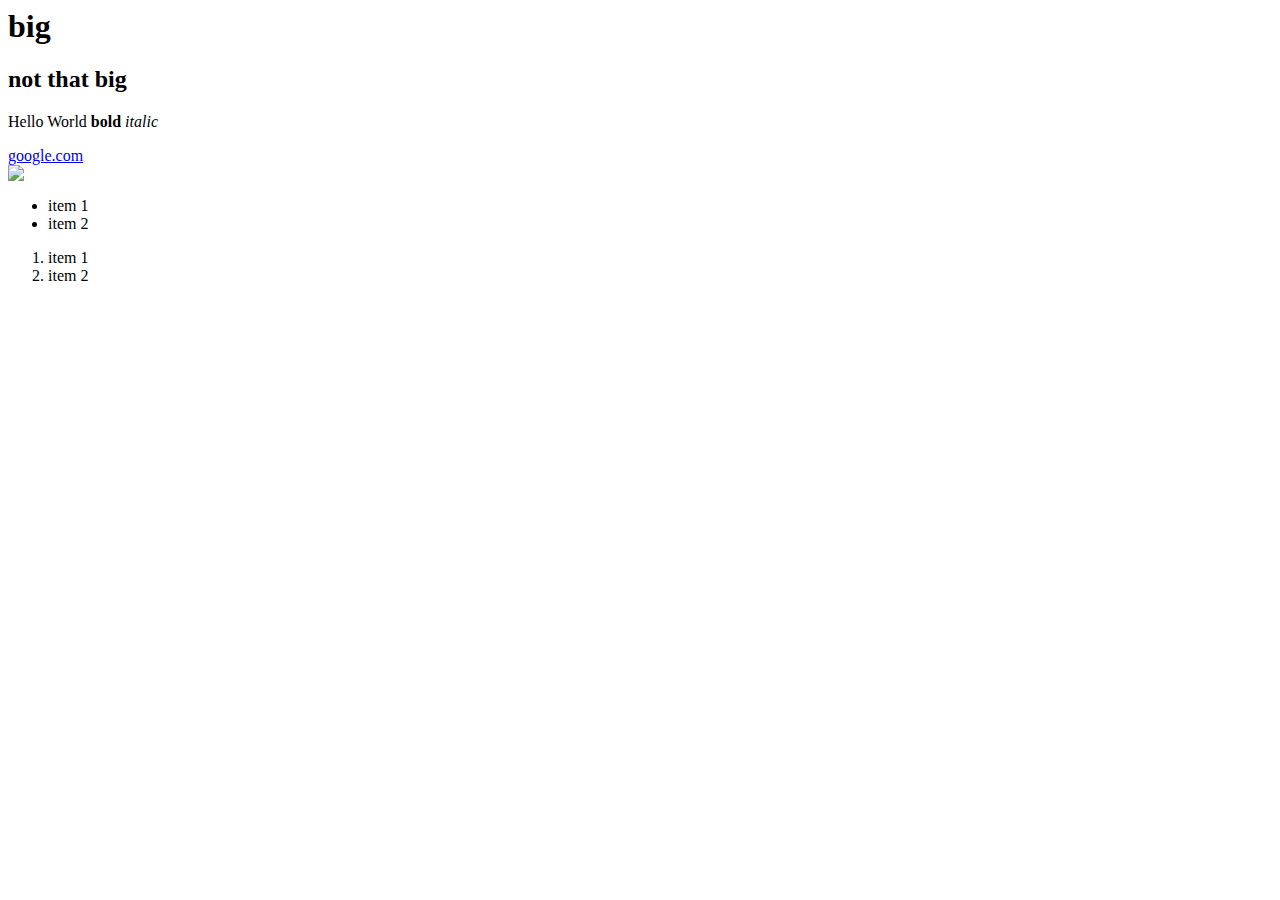
==== index.html @ 9dcf0c6d "first commit" ====
<html>
	<head>
		<title>My Webpage</title>
	</head>
	<body>
		<h1>big</h1>
		<h2>not that big</h2>
		<p>
			Hello World
			<strong>bold</strong>
			<em>italic</em>
		</p>
		<a href="http://www.google.com">google.com</a><br>

		<img src="https://encrypted-tbn0.gstatic.com/images?q=tbn:ANd9GcTcbMneIhVd3KfRhagcQcZSYjtQvkdZDzXPG9XddpErMqGzatHFuTRWvnmaPRvhMixOG5Y&usqp=CAU">

		<ul>
			<li>item 1</li>
			<li>item 2</li>
		</ul>

		<ol>
			<li>item 1</li>
			<li>item 2</li>
		</ol>

	</body>
</html>
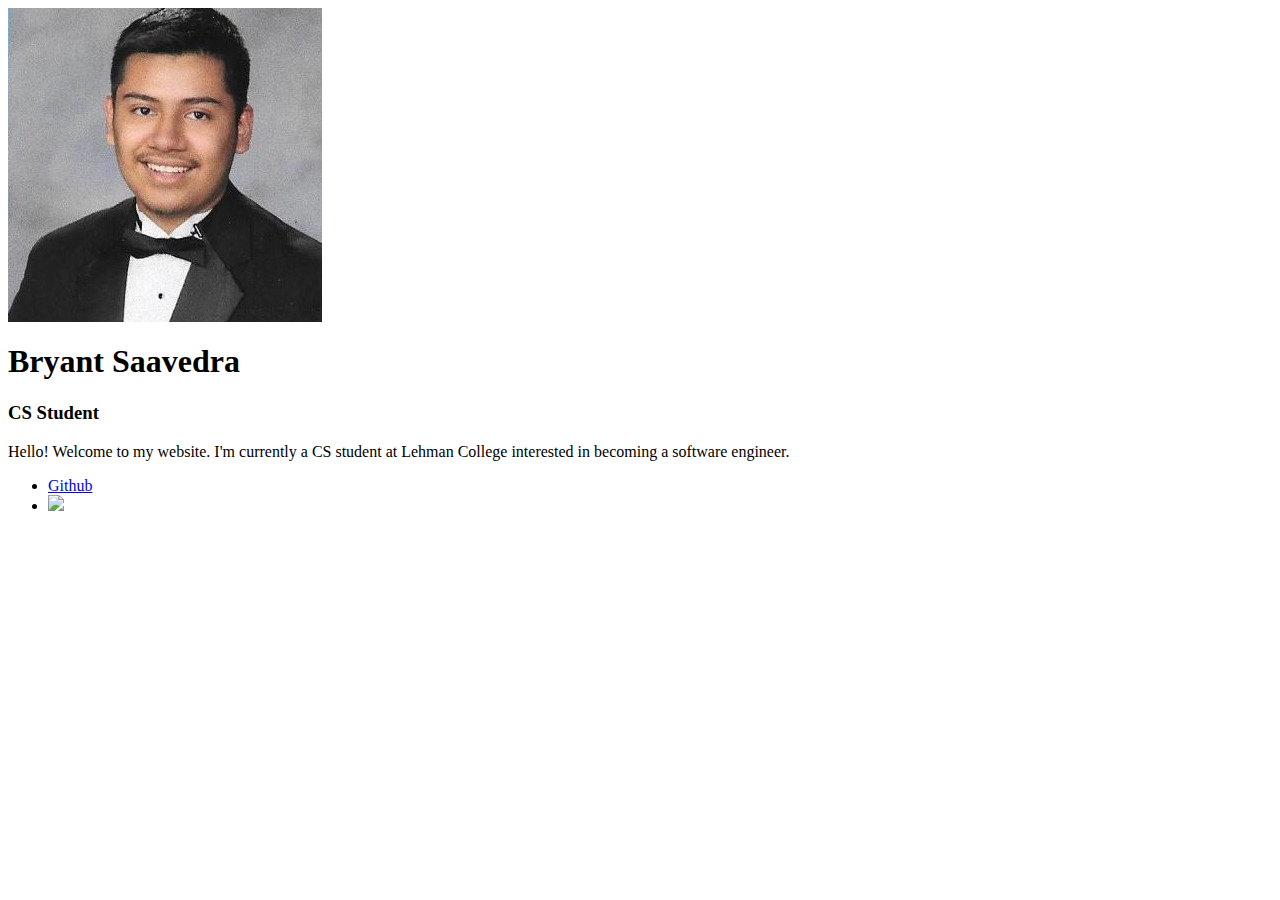
==== commit 0f872fdc: "draft" ====
--- a/index.html
+++ b/index.html
@@ -3,26 +3,20 @@
 		<title>My Webpage</title>
 	</head>
 	<body>
-		<h1>big</h1>
-		<h2>not that big</h2>
+		<img src="profile.jpg"/>
+		<h1>Bryant Saavedra</h1>
+		<h3>CS Student</h2>
 		<p>
-			Hello World
-			<strong>bold</strong>
-			<em>italic</em>
+			Hello! Welcome to my website. I'm currently a CS student at Lehman College interested in becoming a software engineer. 
 		</p>
-		<a href="http://www.google.com">google.com</a><br>
-
-		<img src="https://encrypted-tbn0.gstatic.com/images?q=tbn:ANd9GcTcbMneIhVd3KfRhagcQcZSYjtQvkdZDzXPG9XddpErMqGzatHFuTRWvnmaPRvhMixOG5Y&usqp=CAU">
 
 		<ul>
-			<li>item 1</li>
-			<li>item 2</li>
-		</ul>
-
-		<ol>
-			<li>item 1</li>
-			<li>item 2</li>
-		</ol>
-
+			<li>
+				<a href="https://github.com/BryantS42">Github</a><br>
+		    </li>	
+			<li>
+				<img src="https://www.linkedin.com/in/bryant-saavedra/">
+		    </li>
+	    </ul>	
 	</body>
 </html>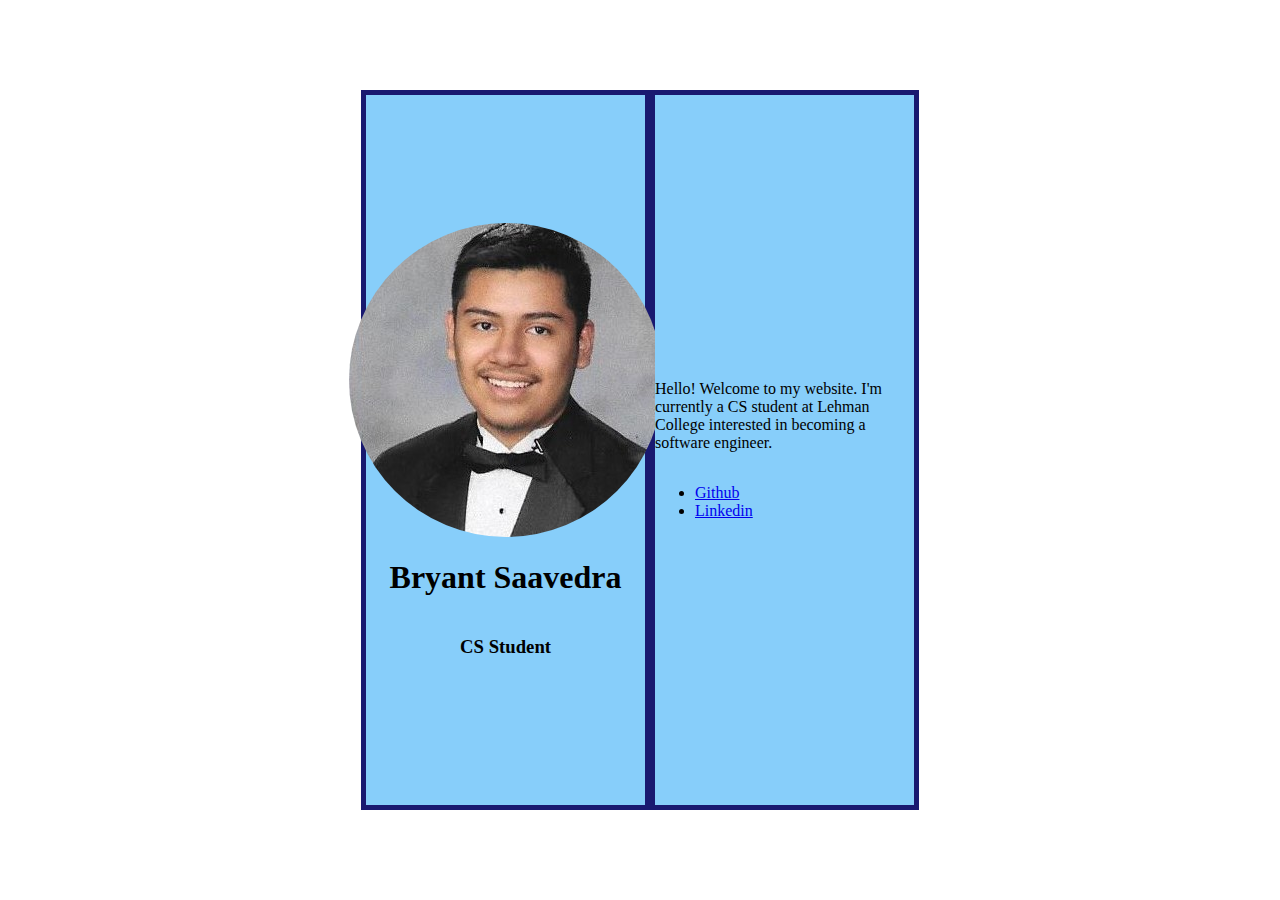
==== commit 6f8938f0: "draft2" ====
--- a/index.html
+++ b/index.html
@@ -1,22 +1,31 @@
 <html>
 	<head>
 		<title>My Webpage</title>
+		<link rel="stylesheet" type="text/css" href="style.css"
 	</head>
 	<body>
-		<img src="profile.jpg"/>
-		<h1>Bryant Saavedra</h1>
-		<h3>CS Student</h2>
-		<p>
+	  <div class="wrapper">
+
+	   <div class="first">
+		<img class="pic" src="profile.jpg"/>
+		<h1 class="name">Bryant Saavedra</h1>
+		<h3 class="subhead">CS Student</h3>
+       </div>		
+
+	   <div class="second">
+		<p class="bio">
 			Hello! Welcome to my website. I'm currently a CS student at Lehman College interested in becoming a software engineer. 
 		</p>
-
-		<ul>
+		<ul class="links">
 			<li>
 				<a href="https://github.com/BryantS42">Github</a><br>
 		    </li>	
 			<li>
-				<img src="https://www.linkedin.com/in/bryant-saavedra/">
+				<a href="https://www.linkedin.com/in/bryant-saavedra/">Linkedin</a>
 		    </li>
 	    </ul>	
+	   </div>
+
+	  </div>
 	</body>
 </html>--- a/style.css
+++ b/style.css
@@ -0,0 +1,35 @@
+html, body {
+    display: flex;
+    align-items: center;
+    justify-content: center;
+    height: 100%;
+    margin: 0px;
+    padding: 0px;
+}
+
+.wrapper{
+    background-color: midnightblue;
+    max-width: 50%;
+    display: flex;
+    flex-direction: row;
+    height: 80%;
+}
+
+.first, .second{
+    background-color: lightskyblue;
+    margin: 5px;
+    max-width: 50%;
+    flex: 1;
+    display: flex;
+    flex-direction: column;
+    justify-content: center;
+}
+
+.first{
+    align-items: center;
+    justify-content: center;
+}
+
+.pic {
+    border-radius: 50%;
+}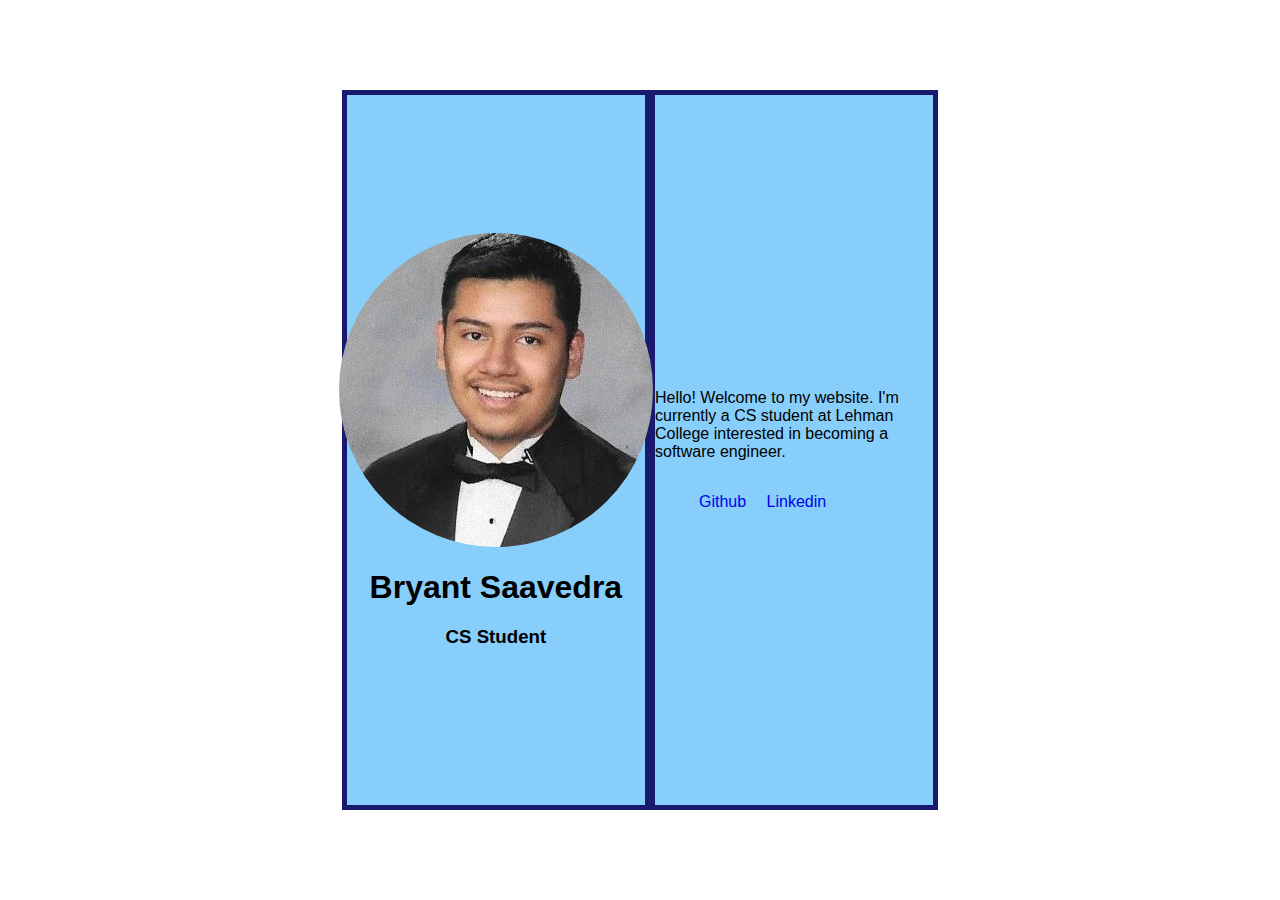
==== commit 5cb64096: "draft3" ====
--- a/index.html
+++ b/index.html
@@ -2,6 +2,7 @@
 	<head>
 		<title>My Webpage</title>
 		<link rel="stylesheet" type="text/css" href="style.css"
+		<link href="https://fonts.googleapis.com/css?family=Open+Sans|Roboto" rel="stylesheet">
 	</head>
 	<body>
 	  <div class="wrapper">
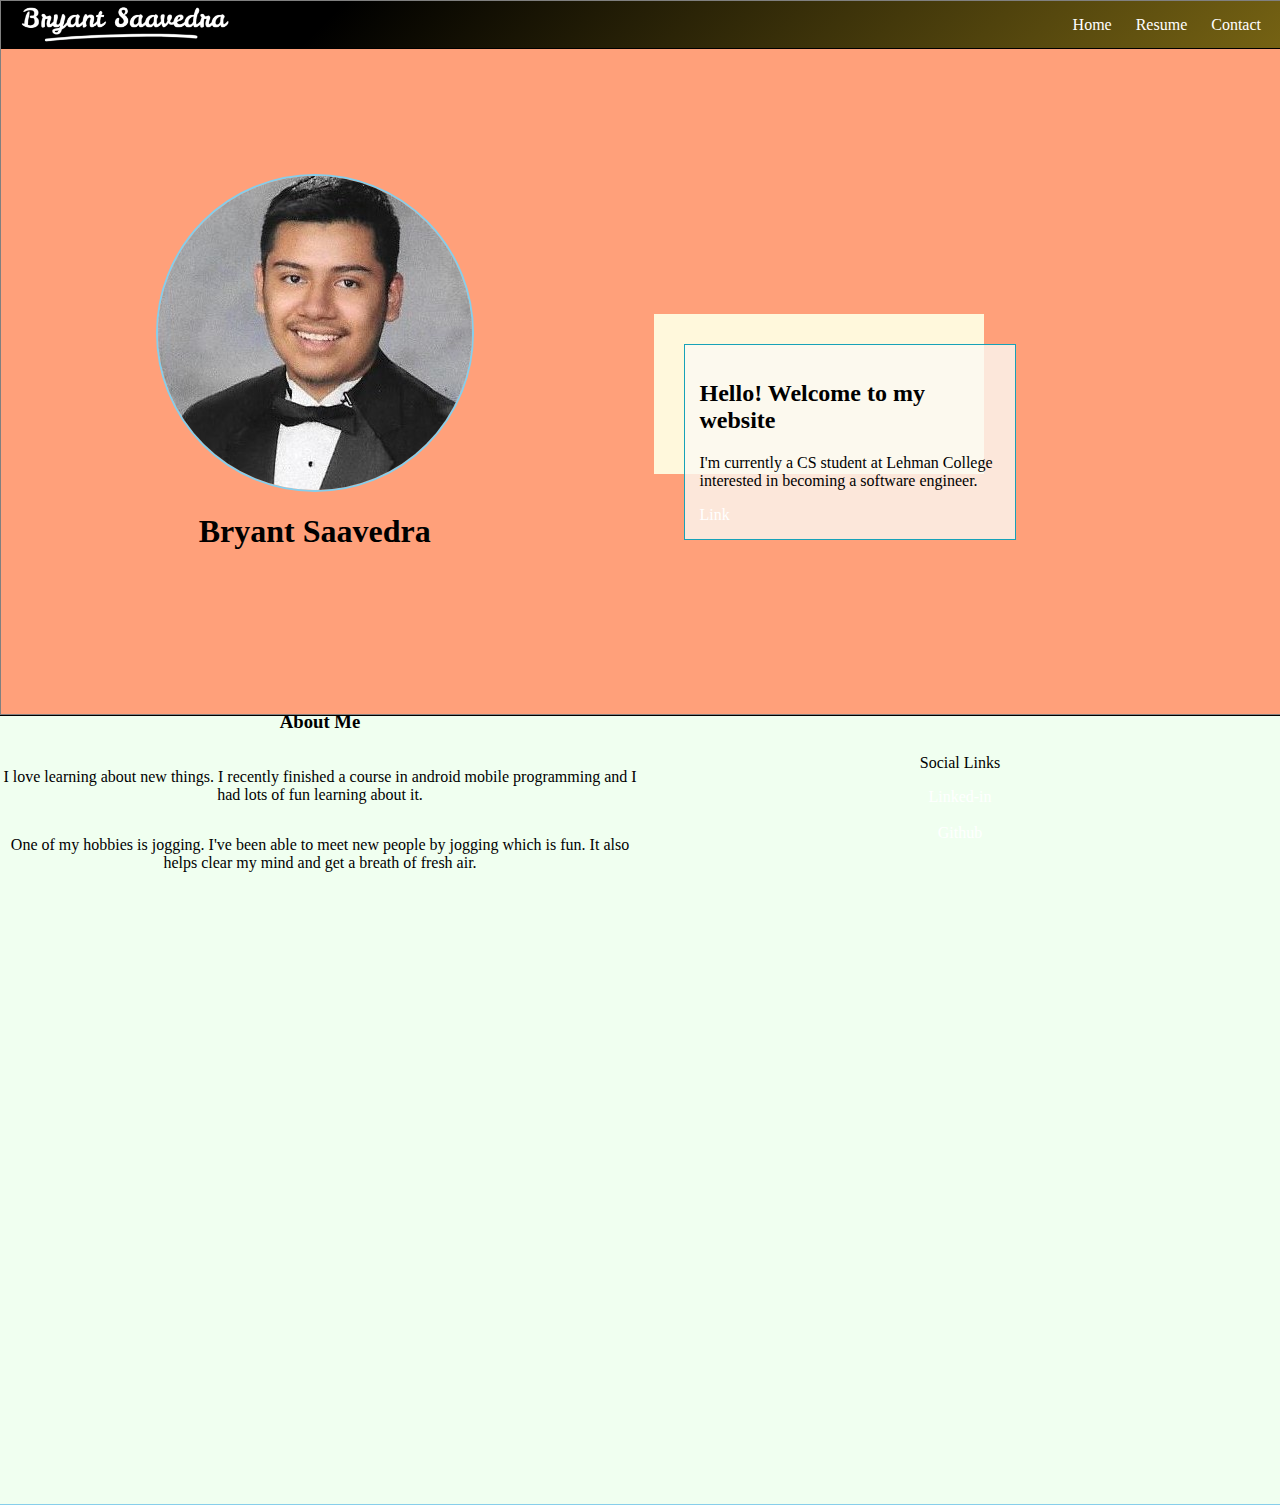
==== commit 894b6767: "Added pages" ====
--- a/index.html
+++ b/index.html
@@ -1,32 +1,57 @@
+<!DOCTYPE html>
 <html>
-	<head>
-		<title>My Webpage</title>
-		<link rel="stylesheet" type="text/css" href="style.css"
-		<link href="https://fonts.googleapis.com/css?family=Open+Sans|Roboto" rel="stylesheet">
-	</head>
-	<body>
-	  <div class="wrapper">
+<head>
+    <title>My Website</title>
+    <meta name="viewport" content="width=device-width, initial-scale=1, maximum-scale=1,minimum-scale=1"/>
+    <link rel="stylesheet" type="text/css" href="default.css"/>
+</head>    
+<body>
+    <section class="s1">
+        <div class="main-container">
+            <div class="second-container">
+                <div class="nav-wrapper">
+                    <div class="name-wrapper">
+                        <img class="name-img" src="name.PNG"/>
+                    </div>
+                    <ul id="navigation">
+                        <li><a href="index.html">Home</a></li>
+                        <li><a href="resume.html">Resume</a></li>
+                        <li><a href="contact.html">Contact</a></li>
+                    </ul>
+                </div>
+                    <div class="left_column">
+                    <img class="pic" src="profile.jpg"/>
+                    <h1 style="text-align: center;">Bryant Saavedra</h1>
+                    </div> 
 
-	   <div class="first">
-		<img class="pic" src="profile.jpg"/>
-		<h1 class="name">Bryant Saavedra</h1>
-		<h3 class="subhead">CS Student</h3>
-       </div>		
+                    <div class="right-column">
+                        <div id="msg-shadow">
+                            <div id="message">
+                                <h2>Hello! Welcome to my website</h2>
+                                <p>I'm currently a CS student at Lehman College interested in becoming a software engineer.</p>
+                                <a href="#">Link</a>
+                            </div>
+                        </div>
+                    </div>
+            </div>
+        </div>
+    </section>
 
-	   <div class="second">
-		<p class="bio">
-			Hello! Welcome to my website. I'm currently a CS student at Lehman College interested in becoming a software engineer. 
-		</p>
-		<ul class="links">
-			<li>
-				<a href="https://github.com/BryantS42">Github</a><br>
-		    </li>	
-			<li>
-				<a href="https://www.linkedin.com/in/bryant-saavedra/">Linkedin</a>
-		    </li>
-	    </ul>	
-	   </div>
-
-	  </div>
-	</body>
+    <section class="s2">
+        <div class="main-container">
+            <div class="about-wrap">
+                <div class="about-me">
+                    <h3>About Me</h3>
+                    <p>I love learning about new things. I recently finished a course in android mobile programming and I had lots of fun learning about it.</p>
+                    <p>One of my hobbies is jogging. I've been able to meet new people by jogging which is fun. It also helps clear my mind and get a breath of fresh air.</p>
+                </div>
+                <div class="social-links">
+                    <p>Social Links</p>
+                    <a target="_blank" href="https://www.linkedin.com/in/bryant-saavedra/">Linked-in</a><br>
+                    <a target="_blank" href="https://github.com/BryantS42">Github</a>
+                </div>
+            </div>
+        </div>
+    </section>
+</body>
 </html>--- a/default.css
+++ b/default.css
@@ -0,0 +1,223 @@
+:root{
+    --mainColor:skyblue;
+    --secondaryColor:blue; 
+    --borderColor:skyblue;
+    --mainText:black;
+    --secondaryText: midnightblue;
+    --previewBg:rgb(251,249,243,0.8)
+}
+html, body{
+    padding: 0;
+    margin: 0;
+    height: 100%;
+}
+h1,h2,h3,h4,h5,h6,strong{
+    color: var(--mainText);
+}
+
+p, li, span, label, input, textarea{
+    color: var(--mainText);
+}
+
+a{
+    text-decoration: none;
+    color: white;
+}
+
+ul{
+    list-style: none;
+}
+
+body{
+    background-color: white;
+}
+
+.pic{
+    display: block;
+    margin: 0 auto;
+    margin-top: 100px;
+    object-fit: cover;
+    border-radius: 50%;
+    border: 2px solid var(--borderColor);
+}
+
+.s1{
+    border-bottom:1px solid black;
+}
+
+.s2{
+    background-color: honeydew;
+    border-bottom: 1px solid var(--borderColor);
+    overflow: auto;
+}
+
+.main-container{
+    height: 100%;
+    width: 100%;
+    margin: 0;
+}
+
+.second-container{
+    height: 100%;
+    width: 100%;
+    background-color: lightsalmon;
+    border: 1px solid gray;
+    
+    -webkit-box-shadow: -1px 1px 3px -1px rgba(0,0,0,0.75);
+    -moz-box-shadow: -1px -1px 3px -1px rgba(0,0,0,0.75); 
+    box-shadow: -1px 1px 3px -1px rgba(0,0,0,0.75);
+    display: grid;
+    gap: 25px;
+    grid-template-columns: 1fr 1fr;
+    grid-template-rows: 3em 40em;
+    grid-template-areas: 
+        'nav-wrapper nav-wrapper'
+        'left-column right-column'
+    ;
+    
+}
+
+.nav-wrapper{
+    background-color: #756213;
+    background-image: linear-gradient(315deg, #756213 0%, #000000 74%);
+
+    grid-area: nav-wrapper;
+    border-bottom: 1px solid black;
+    display: flex;
+    justify-content: space-between;
+    align-items: center;
+}
+
+#navigation{
+    margin: 0;
+    padding: 10px;
+}
+
+#navigation li{
+    display: inline-block;
+    margin-right: 10px;
+    margin-left: 10px;
+}
+
+.name-wrapper{
+    display: flex;
+    padding: 15px;
+    height: 100%;
+}
+
+.left-column{
+    grid-area: left-column;
+    display: grid;
+    margin-top: 50px;
+}
+
+.right-column{
+    grid-area: right-column;
+    display: grid;
+    align-content: center;
+    margin-top: 50px;
+    margin-bottom: 50px;
+}
+
+#msg-shadow{
+    background-color: cornsilk;
+    width: 300px;
+    height: 130px;
+    padding-left: 30px;
+    padding-top: 30px;
+}
+
+#message{
+    width: 300px;
+    border: 1.5px solid #17a2b8;
+    background-color: var(--previewBg);
+    padding: 15px;
+}
+
+.about-wrap{
+    display: grid;
+    grid-template-columns: repeat(auto-fit, minmax(320px, 1fr));
+    grid-template-rows: 3em 40em;
+    padding-top: 50px;
+    padding-bottom: 50px;
+}
+
+.about-me{
+    display: grid;
+    align-content: center;
+    text-align: center;
+}
+
+.social-links{
+    display: grid;
+    align-content: center;
+    text-align: center;
+}
+
+.resume-container{
+    height: 100%;
+    width: 100%;
+    background-color: lightsalmon;
+    border: 1px solid gray;
+    
+    display: grid;
+    gap: 25px;
+    grid-template-columns: 1fr;
+    grid-template-rows: 3em 40em;
+    grid-template-areas: 
+        'nav-wrapper'
+        'resume-column'
+    ;
+}
+
+.res-link{
+    display: grid;
+    text-align: center;
+    justify-content: center;
+}
+
+#contact-form{
+    display: block;
+    max-width: 600px;
+    margin: 0 auto;
+    border: 1px solid black;
+    padding: 15px;
+    border-radius: 5px;
+    background-color: blanchedalmond;
+    margin-bottom: 50px;
+}
+#contact-form label{
+    line-height: 2.7em;
+}
+#contact-form textarea{
+    min-height: 100px;
+    font-size: 14px;
+}
+
+
+.input-field{
+    width: 100%;
+    padding-top: 10px;
+    padding-bottom: 10px;
+    background-color: moccasin;
+    border-radius: 5px;
+    border: 1px solid black;
+    font-size: 14px;
+}
+
+.submit-btn{
+    margin-top: 10px;
+    width: 100%;
+    padding-top: 10px;
+    padding-bottom: 10px;
+    color: #fff;
+    background-color: black;
+    border: none;
+}
+
+@media screen and (max-width: 1200px) {
+    .main-container{
+        width: 100%;
+    }
+    
+}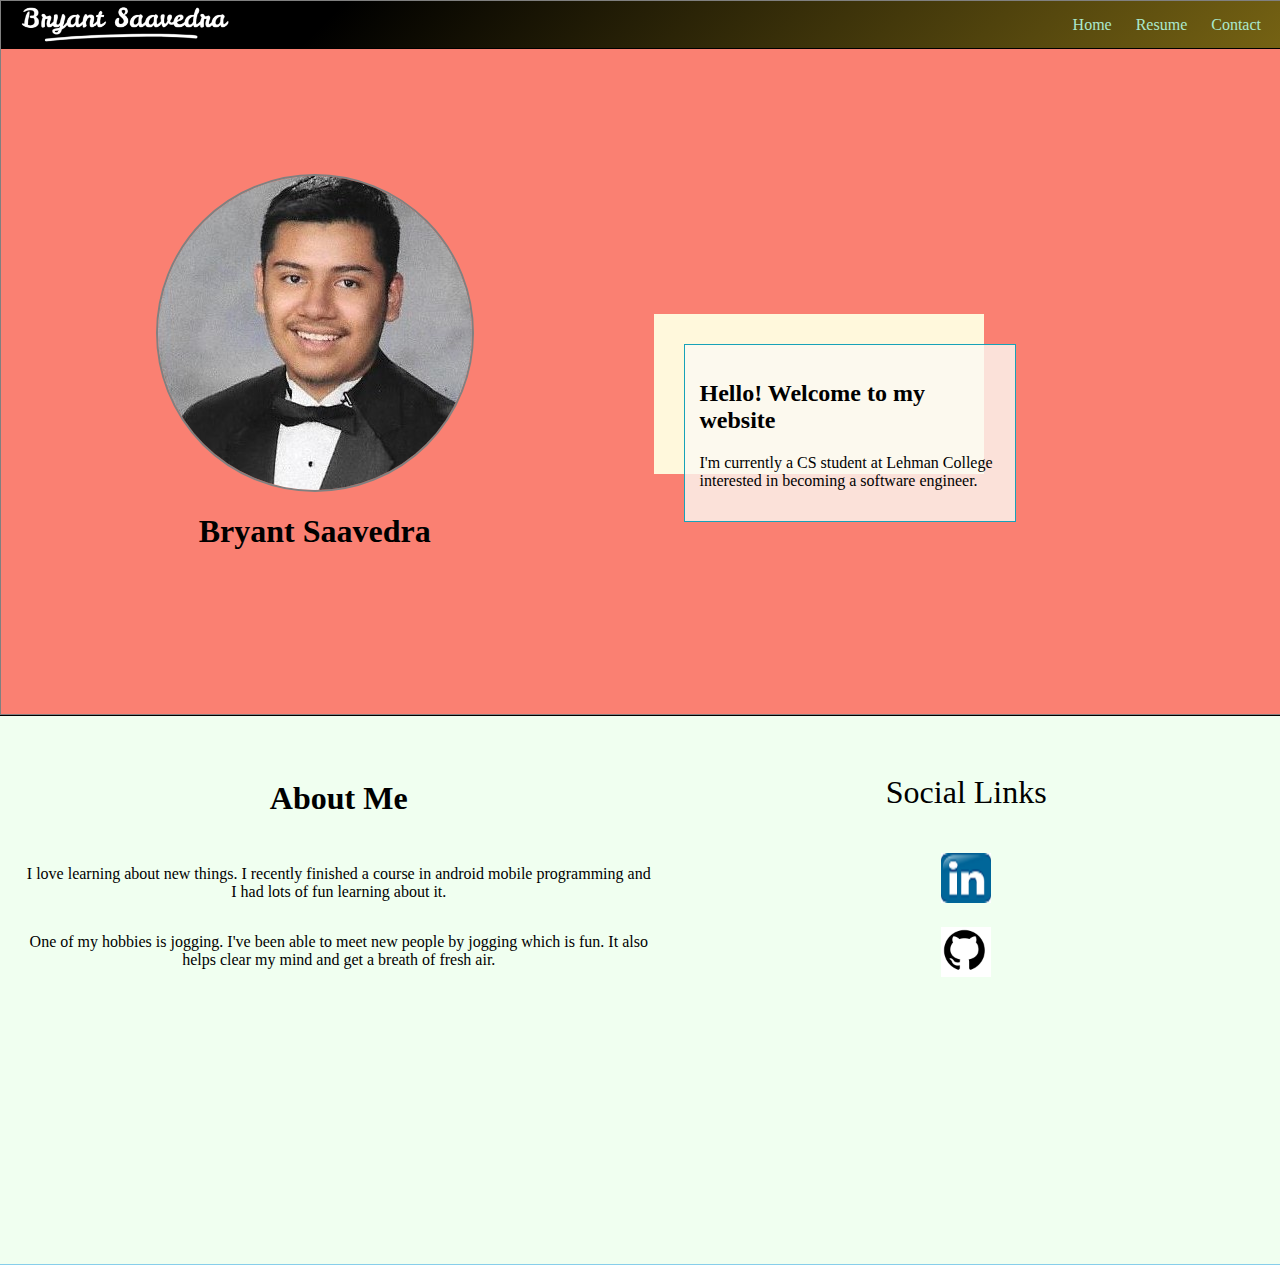
==== commit a5e17bae: "done" ====
--- a/index.html
+++ b/index.html
@@ -29,7 +29,6 @@
                             <div id="message">
                                 <h2>Hello! Welcome to my website</h2>
                                 <p>I'm currently a CS student at Lehman College interested in becoming a software engineer.</p>
-                                <a href="#">Link</a>
                             </div>
                         </div>
                     </div>
@@ -46,9 +45,13 @@
                     <p>One of my hobbies is jogging. I've been able to meet new people by jogging which is fun. It also helps clear my mind and get a breath of fresh air.</p>
                 </div>
                 <div class="social-links">
-                    <p>Social Links</p>
-                    <a target="_blank" href="https://www.linkedin.com/in/bryant-saavedra/">Linked-in</a><br>
-                    <a target="_blank" href="https://github.com/BryantS42">Github</a>
+                    <p class="social-text">Social Links</p>
+                    <a target="_blank" href="https://www.linkedin.com/in/bryant-saavedra/">
+                        <img id="linked" src="linkedin.png" alt="Linkedin">
+                    </a>
+                    <a target="_blank" href="https://github.com/BryantS42">
+                        <img id="github" src="github.png" alt="Github">
+                    </a>
                 </div>
             </div>
         </div>
--- a/default.css
+++ b/default.css
@@ -1,27 +1,23 @@
-:root{
-    --mainColor:skyblue;
-    --secondaryColor:blue; 
-    --borderColor:skyblue;
-    --mainText:black;
-    --secondaryText: midnightblue;
-    --previewBg:rgb(251,249,243,0.8)
-}
 html, body{
     padding: 0;
     margin: 0;
     height: 100%;
 }
 h1,h2,h3,h4,h5,h6,strong{
-    color: var(--mainText);
+    color: black;
 }
 
 p, li, span, label, input, textarea{
-    color: var(--mainText);
+    color: black;
+}
+
+h3{
+    font-size: 2em;
 }
 
 a{
     text-decoration: none;
-    color: white;
+    color: #abe9cd;
 }
 
 ul{
@@ -38,7 +34,21 @@
     margin-top: 100px;
     object-fit: cover;
     border-radius: 50%;
-    border: 2px solid var(--borderColor);
+    border: 2px solid gray;
+}
+
+#linked{
+    height: 50px;
+    width: 50px;
+    margin-top: 10px;
+    margin-bottom: 10px;
+}
+
+#github{
+    height: 50px;
+    width: 50px;
+    margin-top: 10px;
+    margin-bottom: 10px;
 }
 
 .s1{
@@ -47,7 +57,7 @@
 
 .s2{
     background-color: honeydew;
-    border-bottom: 1px solid var(--borderColor);
+    border-bottom: 1px solid skyblue;
     overflow: auto;
 }
 
@@ -60,7 +70,7 @@
 .second-container{
     height: 100%;
     width: 100%;
-    background-color: lightsalmon;
+    background-color: salmon;
     border: 1px solid gray;
     
     -webkit-box-shadow: -1px 1px 3px -1px rgba(0,0,0,0.75);
@@ -130,28 +140,35 @@
 #message{
     width: 300px;
     border: 1.5px solid #17a2b8;
-    background-color: var(--previewBg);
+    background-color: rgb(251,249,243,0.8);
     padding: 15px;
 }
 
 .about-wrap{
     display: grid;
     grid-template-columns: repeat(auto-fit, minmax(320px, 1fr));
-    grid-template-rows: 3em 40em;
+    grid-template-rows: 3em 25em;
     padding-top: 50px;
     padding-bottom: 50px;
+    margin-left: 25px;
 }
 
 .about-me{
     display: grid;
     align-content: center;
     text-align: center;
+    margin-top: 100px;
 }
 
 .social-links{
     display: grid;
     align-content: center;
     text-align: center;
+    margin-top: 100px;
+}
+
+.social-text{
+    font-size: 2em;
 }
 
 .resume-container{
@@ -174,6 +191,8 @@
     display: grid;
     text-align: center;
     justify-content: center;
+    color: blue;
+    text-decoration: underline;
 }
 
 #contact-form{
